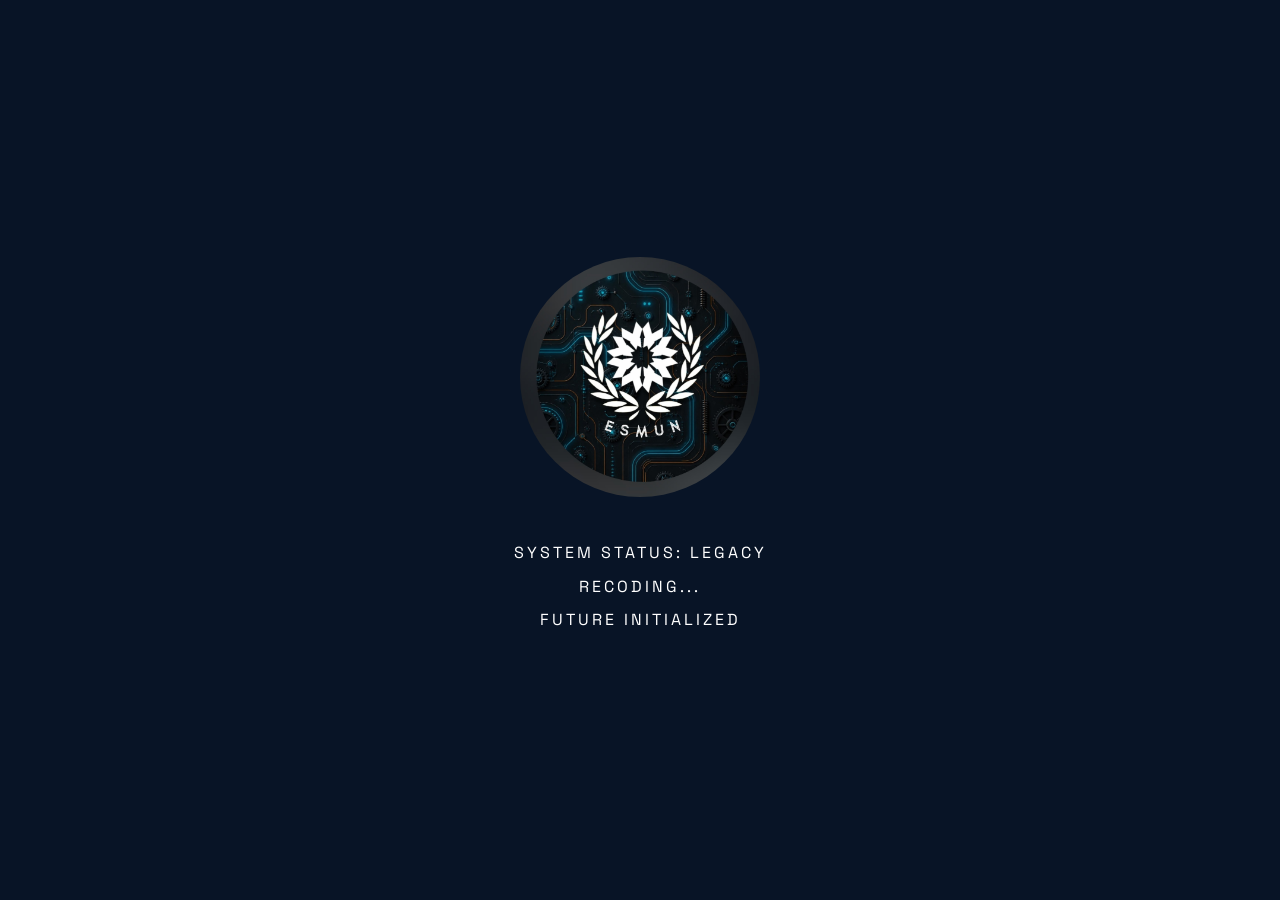
==== index.html @ 9592b5d0 "Update index.html" ====
<!DOCTYPE html>
<html lang="en">

<head>
    <meta charset="UTF-8">
    <meta name="viewport" content="width=device-width, initial-scale=1.0">

<link rel="icon" type="image/png" href="favicon.png">

    <title>ESMUN'26 | Euro School Thane Model United Nations</title>

    <link rel="stylesheet" href="css/style.css">

    <link rel="preconnect" href="https://fonts.googleapis.com">
    <link rel="preconnect" href="https://fonts.gstatic.com" crossorigin>

    <link href="https://fonts.googleapis.com/css2?family=Inter:wght@300;400;500;600;700&family=Space+Grotesk:wght@400;500;600;700&display=swap"
        rel="stylesheet">
</head>

<body>

    <!-- Splash Screen -->
    <div id="splash-screen">

        <img src="assets/images/esmun logo.jpeg"
             alt="ESMUN Logo"
             class="splash-logo">

        <div class="intro-text">

          <p class="intro-line line1">
            SYSTEM STATUS: LEGACY
          </p>

          <p class="intro-line line2">
            RECODING...
          </p>

         <p class="intro-line line3">
           FUTURE INITIALIZED
         </p>

    </div>

    </div>

    <!-- Main Website -->
    <div id="main-content">

        <header>

            <nav class="navbar">

                <div class="logo-container">

                    <img src="assets/images/esmun logo.jpeg"
                         alt="ESMUN Logo">

                    <span>ESMUN'26</span>

                </div>
                <div class="hamburger" id="hamburger">

                   ☰

                </div>
                <ul class="nav-links">

                    <a href="index.html">Home</a>
                    <a href="about.html">About Us</a>
                    <a href="committees.html">Committees</a>
                    <a href="oc.html">Organising Committee</a>
                    <a href="contact.html">Contact Us</a>

                </ul>

                <a href="register.html" class="register-btn">
                  Register Now
                </a>

            </nav>

        </header>

        <main>

            <section class="hero">

                <div class="hero-content">

                    <p class="conference-tag">
                        EURO SCHOOL THANE MODEL UNITED NATIONS
                    </p>

                    <h1>
                        ESMUN'26
                    </h1>

                    <h2>
                        Recoding the Future
                    </h2>

                    <p class="hero-description">
                        Reimagining systems. Reshaping dialogue.
                        Redefining tomorrow.
                    </p>

                    <a href="register.html" class="hero-button">
                        Register Now
                    </a>

                </div>

                <div class="hero-graphic">

        <div class="future-orb">

        <div class="orb-core"></div>

        <div class="orb-ring"></div>

        <span class="orbit-node node1"></span>
        <span class="orbit-node node2"></span>
        <span class="orbit-node node3"></span>

       </div>

      </div>

            </section>

            <section class="countdown-section">

    <h3>Conference Begins In</h3>

      <div id="countdown">

         Loading...

       </div>

  </section>


        </main>

        <footer>

            <p>
                ESMUN'26 • Euro School Thane Model United Nations
            </p>

        </footer>

    </div>

    <script src="js/main.js"></script>

</body>

</html>
---- css/style.css ----
/* =========================
   ESMUN'26 Global Styles
========================= */

* {
    margin: 0;
    padding: 0;
    box-sizing: border-box;
}

:root {
    --navy: #081426;
    --navy-light: #10213d;
    --blue: #2d5fff;
    --orange: #f4a949;
    --white: #ffffff;
    --text: #d9e3f0;
}

html {
    scroll-behavior: smooth;
}

body {
    font-family: 'Inter', sans-serif;
    background: linear-gradient(
        135deg,
        #081426 0%,
        #0d1d36 50%,
        #13284a 100%
    );
    color: var(--white);
    overflow-x: hidden;
}

/* =========================
   Splash Screen
========================= */

#splash-screen {
    position: fixed;
    inset: 0;

    background: #081426;

    display: flex;
    flex-direction: column;
    justify-content: center;
    align-items: center;

    z-index: 9999;
}

.splash-logo {

    width: 240px;

    height: 240px;

    object-fit: cover;

    border-radius: 50%;

    margin-bottom: 2rem;

    animation: logoFade 1s ease;
}
@keyframes logoFade {

    from {

        opacity: 0;
    }

    to {

        opacity: 1;
    }
}
.intro-text {
    text-align: center;
}

.intro-text p {
    font-family: 'Space Grotesk', sans-serif;
    letter-spacing: 3px;
    margin: 0.8rem 0;
    opacity: 0.85;
}
.intro-line {

    opacity: 0;

    transform: translateY(12px);

    animation-fill-mode: forwards;
}

.line1 {

    animation: revealLine .8s ease forwards;
    animation-delay: .4s;
}

.line2 {

    animation: revealLine .8s ease forwards;
    animation-delay: 1.2s;
}

.line3 {

    animation: revealLine .8s ease forwards;
    animation-delay: 2s;
}

@keyframes revealLine {

    from {

        opacity: 0;

        transform: translateY(12px);
    }

    to {

        opacity: 1;

        transform: translateY(0);
    }
}

/* =========================
   Main Content
========================= */

#main-content {
    display: none;
}

/* =========================
   Navbar
========================= */

.navbar {
    width: 100%;
    padding: 1.2rem 6%;

    display: flex;
    justify-content: space-between;
    align-items: center;

    position: fixed;
    top: 0;

    background: rgba(8,20,38,0.55);

    backdrop-filter: blur(12px);

    z-index: 1000;
}

.logo-container {
    display: flex;
    align-items: center;
    gap: 12px;
}

.logo-container img {

    width: 58px;

    height: 58px;

    object-fit: cover;

    border-radius: 50%;
}

.logo-container span {
    font-family: 'Space Grotesk', sans-serif;
    font-size: 1.2rem;
    font-weight: 700;
}

.nav-links {
    display: flex;
    list-style: none;
    gap: 2rem;
}

.nav-links a {
    text-decoration: none;
    color: white;
    transition: 0.3s;
}

.nav-links a:hover {
    color: var(--orange);
}

.register-btn {
    text-decoration: none;

    border: 1px solid var(--orange);

    padding: 0.8rem 1.3rem;

    border-radius: 999px;

    color: white;

    transition: 0.3s;
}

.register-btn:hover {
    background: var(--orange);
    color: #081426;
}

/* =========================
   Hero
========================= */

.hero {
    min-height: 100vh;

    display: flex;
    justify-content: space-between;
    align-items: center;

    padding: 0 8%;

    position: relative;
}

.hero-content {
    max-width: 650px;
}

.conference-tag {
    color: var(--orange);
    letter-spacing: 2px;
    margin-bottom: 1rem;
}

.hero h1 {
    font-family: 'Space Grotesk', sans-serif;
    font-size: 5.5rem;
    margin-bottom: 0.5rem;
}

.hero h2 {
    font-size: 2rem;
    font-weight: 400;
    color: #b8c8de;
}

.hero-description {
    margin-top: 1.5rem;
    line-height: 1.8;
    color: var(--text);
    max-width: 520px;
}

.hero-button {
    display: inline-block;

    margin-top: 2rem;

    text-decoration: none;

    background: var(--orange);

    color: #081426;

    padding: 1rem 1.8rem;

    border-radius: 999px;

    font-weight: 600;

    transition: 0.3s;
}

.hero-button:hover {
    transform: translateY(-3px);
}

/* =========================
   Orb Graphic
========================= */

.hero-graphic {

    flex: 1;

    display: flex;

    justify-content: center;

    align-items: center;

    min-width: 400px;
}

.orb {
    width: 340px;
    height: 340px;

    border-radius: 50%;

    background:
        radial-gradient(
            circle,
            rgba(45,95,255,0.9),
            rgba(45,95,255,0.15)
        );

    filter: blur(5px);

    animation: floatOrb 5s ease-in-out infinite;
}

@keyframes floatOrb {

    0% {
        transform: translateY(0);
    }

    50% {
        transform: translateY(-20px);
    }

    100% {
        transform: translateY(0);
    }
}

/* =========================
   Footer
========================= */

footer {
    text-align: center;
    padding: 2rem;
    color: #9bb0cb;
}

/* =========================
   Responsive
========================= */

@media (max-width: 1000px) {

    .hero {
        flex-direction: column;
        justify-content: center;
        text-align: center;
        gap: 4rem;
    }

    .hero h1 {
        font-size: 4rem;
    }

    .hero-content {
        margin-top: 7rem;
    }

    .nav-links {
        display: none;
    }
}
/* Blueprint Grid */

body::before {

    content: "";

    position: fixed;

    inset: 0;

    background-image:
        linear-gradient(
            rgba(255,255,255,0.03) 1px,
            transparent 1px
        ),
        linear-gradient(
            90deg,
            rgba(255,255,255,0.03) 1px,
            transparent 1px
        );

    background-size: 60px 60px;

    pointer-events: none;

    z-index: -1;
}

/* Homepage Countdown */

.countdown-section {

    padding: 4rem 8% 8rem;

    text-align: center;
}

.countdown-section h3 {

    font-size: 1.8rem;

    margin-bottom: 1rem;

    font-family: 'Space Grotesk', sans-serif;
}

#countdown {

    font-size: 2rem;

    color: var(--orange);

    letter-spacing: 2px;

    font-weight: 600;
}

.page-hero {

    min-height: 70vh;

    display: flex;

    flex-direction: column;

    justify-content: center;

    align-items: center;

    text-align: center;

    padding: 0 8%;

    margin-bottom: 2rem;
}

.page-hero h1 {

    font-family: 'Space Grotesk', sans-serif;

    font-size: 4rem;

    margin-bottom: 1rem;
}

.page-hero p {

    max-width: 800px;

    color: var(--text);

    line-height: 1.8;
}

.register-options {

    padding: 0 8% 6rem;

    display: flex;

    justify-content: center;

    flex-wrap: wrap;

    gap: 2rem;
}

.register-card,
.contact-card {

    width: 320px;

    background: rgba(255,255,255,0.05);

    padding: 2rem;

    border-radius: 20px;

    text-align: center;
}

.register-card a {

    display: inline-block;

    margin-top: 1rem;

    text-decoration: none;

    color: var(--orange);
}

.contact-section {

    padding: 0 8% 6rem;

    display: flex;

    justify-content: center;

    flex-wrap: wrap;

    gap: 2rem;
}
/* =========================
   Future Orb
========================= */

.future-orb {

    position: relative;

    width: 360px;

    height: 360px;

    display: flex;

    justify-content: center;

    align-items: center;

    animation: floatOrb 6s ease-in-out infinite;
}

.orb-core {

    position: absolute;

    width: 320px;

    height: 320px;

    border-radius: 50%;

    background:
        radial-gradient(
            circle,
            rgba(45,95,255,0.95) 0%,
            rgba(45,95,255,0.55) 50%,
            rgba(45,95,255,0.05) 100%
        );

    box-shadow:
        0 0 80px rgba(45,95,255,0.45);
}

.orb-ring {

    position: absolute;

    inset: 30px;

    border-radius: 50%;

    border: 1px solid rgba(255,255,255,0.15);

    animation: rotateRing 16s linear infinite;
}

.orbit-node {

    position: absolute;

    width: 12px;

    height: 12px;

    border-radius: 50%;

    background: var(--orange);

    box-shadow:
        0 0 10px rgba(244,169,73,.8);
}

.node1 {

    top: 12%;

    left: 48%;
}

.node2 {

    bottom: 18%;

    left: 18%;
}

.node3 {

    right: 12%;

    top: 55%;
}

@keyframes rotateRing {

    from {

        transform: rotate(0deg);
    }

    to {

        transform: rotate(360deg);
    }
}
/* =========================
   Mobile Navigation
========================= */

.hamburger {

    display: none;

    font-size: 2rem;

    cursor: pointer;

    color: white;
}

@media (max-width: 1000px) {

    .navbar {

        flex-wrap: wrap;
    }

    .hamburger {

        display: block;
    }

    .nav-links {

        width: 100%;

        display: none;

        flex-direction: column;

        text-align: center;

        padding-top: 1rem;

        gap: 1rem;
    }

    .nav-links.active {

        display: flex;
    }

    .register-btn {

        display: none;
    }
}
/* =========================
Committees
========================= */

.committees-container {

width: 100%;

padding: 0 8% 6rem;

display: flex;

flex-direction: column;

align-items: center;

gap: 2rem;

}

.committee-card {

width: 85%;

max-width: 950px;

background: rgba(255,255,255,0.05);

border: 1px solid rgba(255,255,255,0.08);

border-radius: 24px;

padding: 2rem;

transition: all .3s ease;

backdrop-filter: blur(10px);

}

.committee-card:hover {

transform: translateY(-6px);

border-color: var(--orange);

box-shadow:
    0 0 25px rgba(244,169,73,0.12);


}

.committee-card h2 {

font-family: 'Space Grotesk', sans-serif;

font-size: 2rem;

color: var(--orange);

margin-bottom: .4rem;

}

.committee-card h3 {

font-size: 1rem;

color: var(--text);

font-weight: 500;

margin-bottom: 1.8rem;

}

.committee-label {

display: inline-block;

margin-bottom: 1.4rem;

padding: .35rem .8rem;

border-radius: 999px;

background: rgba(244,169,73,0.15);

color: var(--orange);

font-size: .85rem;

letter-spacing: 1px;

}

.committee-card p {

line-height: 1.9;

color: var(--text);

}

.freeze-badge {

margin-top: 1.5rem;

display: inline-block;

padding: .6rem 1rem;

border-radius: 999px;

background: rgba(255,255,255,0.08);

color: var(--white);

font-size: .9rem;

}

.ip-tags {

margin-top: 2rem;

display: flex;

gap: 1rem;

flex-wrap: wrap;

}

.ip-tags span {

padding: .75rem 1.2rem;

border-radius: 999px;

background: rgba(244,169,73,0.15);

color: var(--orange);

font-size: 1rem;

font-weight: 600;

letter-spacing: .5px;

}
/* =========================
About Page
========================= */

.about-page .page-hero {

min-height: 28vh;

padding-top: 7rem;

padding-bottom: 1rem;

margin-bottom: 0;
}

.about-content {

width: 100%;

max-width: 1000px;

margin: 0 auto 6rem auto;

padding: 0 8%;
}

.about-content p {

    color: var(--text);

    line-height: 2;

    margin-bottom: 2rem;

    font-size: 1.1rem;
}
/* =========================
   Contact Page
========================= */

.contact-card {

    width: 320px;

    background: rgba(255,255,255,0.05);

    padding: 2rem;

    border-radius: 20px;

    text-align: center;

    border: 1px solid rgba(255,255,255,0.08);

    transition: all .3s ease;
}

.contact-card:hover {

    transform: translateY(-6px);

    border-color: var(--orange);

    box-shadow:
        0 0 25px rgba(244,169,73,0.12);
}

.contact-card h3 {

    color: var(--orange);

    font-family: 'Space Grotesk', sans-serif;

    margin-bottom: 1rem;
}

.contact-card p {

    line-height: 1.8;
}

.contact-card a {

    color: var(--text);

    text-decoration: none;

    transition: 0.3s;
}

.contact-card a:hover {

    color: var(--orange);
}
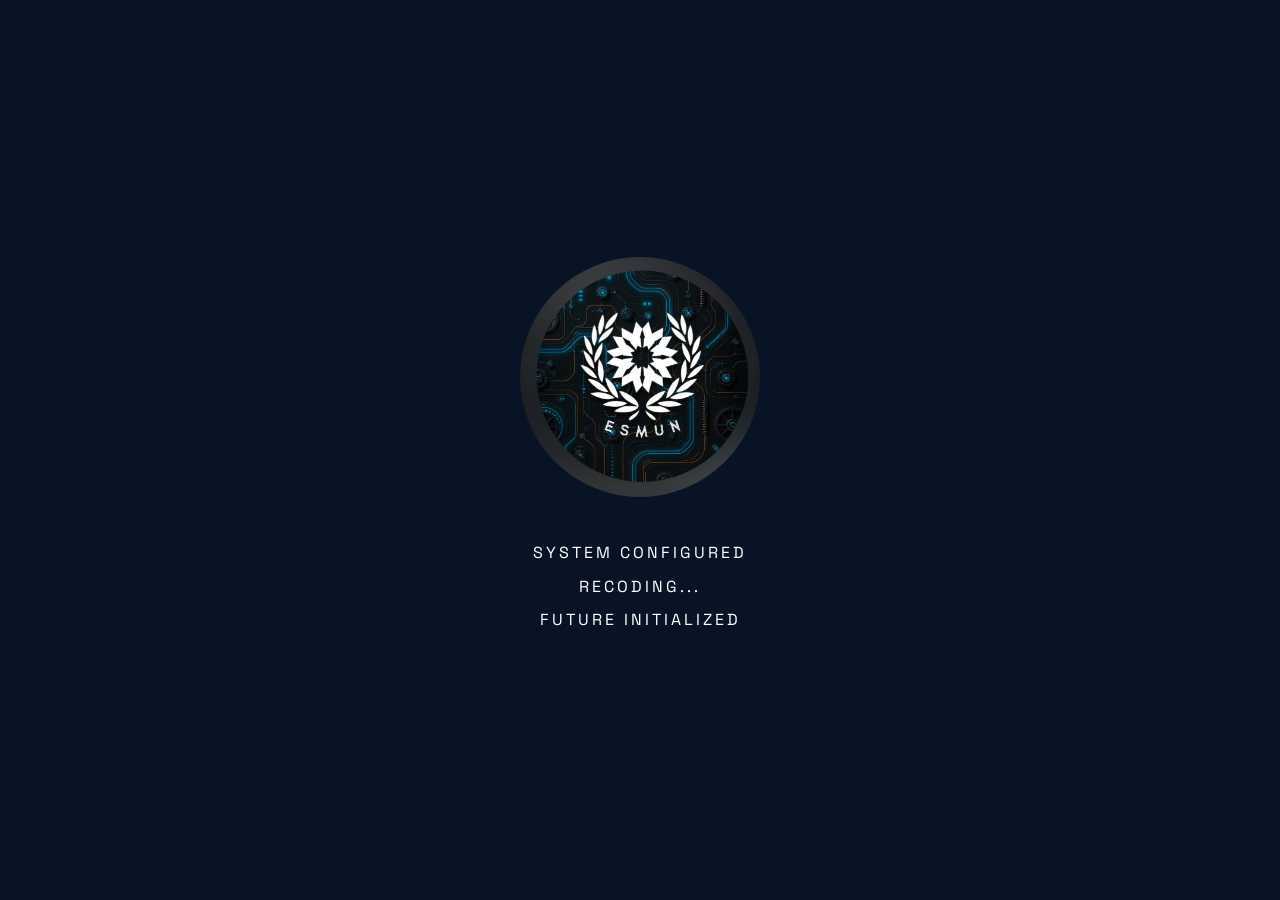
==== commit ea46a975: "Update index.html" ====
--- a/index.html
+++ b/index.html
@@ -30,7 +30,7 @@
         <div class="intro-text">
 
           <p class="intro-line line1">
-            SYSTEM STATUS: LEGACY
+            SYSTEM CONFIGURED
           </p>
 
           <p class="intro-line line2">
--- a/css/style.css
+++ b/css/style.css
@@ -919,3 +919,512 @@
 
     color: var(--orange);
 }
+/* =========================
+   Social Section
+========================= */
+
+.social-section {
+
+    display: flex;
+
+    flex-direction: column;
+
+    align-items: center;
+
+    justify-content: center;
+
+    text-align: center;
+
+    padding: 1rem 0 5rem;
+}
+
+.social-section h2 {
+
+    font-family: 'Space Grotesk', sans-serif;
+
+    color: var(--orange);
+
+    margin-bottom: 1.5rem;
+
+    font-size: 1.8rem;
+}
+
+.instagram-link {
+
+    display: flex;
+
+    justify-content: center;
+
+    align-items: center;
+
+    text-decoration: none;
+
+    color: #E4405F;
+
+    transition: all .3s ease;
+}
+
+.instagram-link svg {
+
+    width: 42px;
+
+    height: 42px;
+}
+
+.instagram-link:hover {
+
+    color: #ff7aa2;
+
+    transform: translateY(-4px) scale(1.08);
+}
+/* =========================
+   ORGANISING COMMITTEE
+========================= */
+
+.oc-section{
+
+    padding:2rem 8% 5rem;
+
+}
+
+.oc-heading{
+
+    display:flex;
+
+    align-items:center;
+
+    justify-content:center;
+
+    gap:1.5rem;
+
+    margin-bottom:3.5rem;
+
+}
+
+.heading-line{
+
+    flex:1;
+
+    max-width:260px;
+
+    height:1px;
+
+    background:rgba(255,255,255,.15);
+
+}
+
+.oc-heading h2{
+
+    font-family:'Space Grotesk',sans-serif;
+
+    font-size:2.3rem;
+
+    color:var(--orange);
+
+    white-space:nowrap;
+
+}
+
+
+
+/* =========================
+   GRID
+========================= */
+
+.oc-grid{
+
+    display:grid;
+
+    grid-template-columns:repeat(2,380px);
+
+    justify-content:center;
+
+    gap:2.5rem;
+
+}
+
+.secretariat-grid{
+
+    grid-template-columns:repeat(3,380px);
+
+    margin-bottom:5rem;
+
+}
+
+
+
+/* =========================
+   CARD
+========================= */
+
+.oc-card{
+
+    width:380px;
+
+    height:500px;
+
+    perspective:1200px;
+
+}
+
+.oc-card-inner{
+
+    width:100%;
+
+    height:100%;
+
+    position:relative;
+
+}
+
+
+
+/* =========================
+   FRONT
+========================= */
+
+.oc-card-front{
+
+    width:100%;
+
+    height:100%;
+
+    background:rgba(255,255,255,.05);
+
+    border:1px solid rgba(244,169,73,.30);
+
+    border-radius:24px;
+
+    backdrop-filter:blur(12px);
+
+    display:flex;
+
+    flex-direction:column;
+
+    align-items:center;
+
+    padding:1.6rem;
+
+    transition:.35s ease;
+
+    box-shadow:
+    
+       0 0 12px rgba(244,169,73,.06);
+
+}
+
+.oc-card-front:hover{
+
+    transform:translateY(-8px);
+
+    border-color:var(--orange);
+
+    box-shadow:
+
+        0 0 30px rgba(244,169,73,.18);
+
+}
+
+
+
+/* =========================
+   IMAGE
+========================= */
+
+.oc-image{
+
+    width:100%;
+
+    height:290px;
+
+    border-radius:20px;
+
+    overflow:hidden;
+
+    border:1px solid rgba(255,255,255,.12);
+
+    box-shadow:
+
+        0 10px 30px rgba(0,0,0,.25);
+
+    margin-bottom:1.7rem;
+
+}
+
+.oc-image img{
+
+    width:100%;
+
+    height:100%;
+
+    object-fit:cover;
+
+    transition:.35s;
+
+}
+
+.oc-card-front:hover .oc-image img{
+
+    transform:scale(1.04);
+
+}
+
+
+
+/* =========================
+   TEXT
+========================= */
+
+.oc-card h3{
+
+    font-family:'Space Grotesk',sans-serif;
+
+    font-size:1.45rem;
+
+    text-align:center;
+
+    margin-bottom:.55rem;
+
+    color:var(--orange);
+
+    font-weight:700;
+
+}
+
+.oc-card h4{
+
+    color:var(--text);
+
+    font-size:.98rem;
+
+    font-weight:500;
+
+    text-align:center;
+
+    line-height:1.5;
+
+    max-width:280px;
+
+}
+
+
+
+/* =========================
+   RESPONSIVE
+========================= */
+
+@media(max-width:1350px){
+
+.secretariat-grid{
+
+grid-template-columns:repeat(2,380px);
+
+}
+
+}
+
+
+
+@media(max-width:1100px){
+
+.oc-grid,
+
+.secretariat-grid{
+
+grid-template-columns:380px;
+
+}
+
+}
+
+
+
+@media(max-width:500px){
+
+.oc-card{
+
+width:100%;
+
+height:480px;
+
+}
+
+.oc-grid,
+
+.secretariat-grid{
+
+grid-template-columns:1fr;
+
+}
+
+.oc-image{
+
+height:250px;
+
+}
+
+.oc-heading h2{
+
+font-size:1.8rem;
+
+}
+
+.heading-line{
+
+max-width:80px;
+
+}
+
+}
+/* =========================
+   Individual Portrait Crops
+========================= */
+
+/* May require no change */
+
+/* Anvita */
+img[alt="Anvita Tata"]{
+
+    object-position: center 18%;
+
+}
+
+/* Aradhya */
+img[alt="Aradhya Bharti"]{
+
+    object-position: center 8%;
+
+}
+
+/* Aarna */
+img[alt="Aarna Jadhav"]{
+
+    object-position: center 16%;
+
+}
+
+/* Tavesa */
+img[alt="Tavesa Ghosh"]{
+
+    object-position: center 14%;
+
+}
+/* =========================
+   FLIP CARD
+========================= */
+
+.oc-card-inner{
+
+    transform-style: preserve-3d;
+
+    transition: transform .75s cubic-bezier(.4,.2,.2,1);
+
+}
+
+.oc-card:hover .oc-card-inner{
+
+    transform: rotateY(180deg);
+
+}
+
+.oc-card-front,
+.oc-card-back{
+
+    position:absolute;
+
+    inset:0;
+
+    width:100%;
+
+    height:100%;
+
+    border-radius:24px;
+
+    backface-visibility:hidden;
+
+    -webkit-backface-visibility:hidden;
+
+}
+
+
+/* =========================
+   BACK SIDE
+========================= */
+
+.oc-card-back{
+
+    background:rgba(255,255,255,.05);
+
+    border:1px solid rgba(244,169,73,.25);
+
+    backdrop-filter:blur(12px);
+
+    transform:rotateY(180deg);
+
+    display:flex;
+
+    align-items:center;
+
+    justify-content:center;
+
+    padding:2rem;
+
+    box-shadow:
+
+        0 0 30px rgba(244,169,73,.15);
+
+}
+
+.oc-card-back p{
+
+    color:rgba(244,169,73,.92);
+
+    font-size:.98rem;
+
+    line-height:1.85;
+
+    text-align:left;
+
+    overflow-y:auto;
+
+    max-height:100%;
+
+    padding-right:.35rem;
+
+}
+
+
+/* =========================
+   SCROLLBAR
+========================= */
+
+.oc-card-back p::-webkit-scrollbar{
+
+    width:5px;
+
+}
+
+.oc-card-back p::-webkit-scrollbar-track{
+
+    background:transparent;
+
+}
+
+.oc-card-back p::-webkit-scrollbar-thumb{
+
+    background:rgba(244,169,73,.75);
+
+    border-radius:999px;
+
+}
+
+
+/* =========================
+   MOBILE TAP SUPPORT
+========================= */
+
+.oc-card.flipped .oc-card-inner{
+
+    transform:rotateY(180deg);
+
+}
